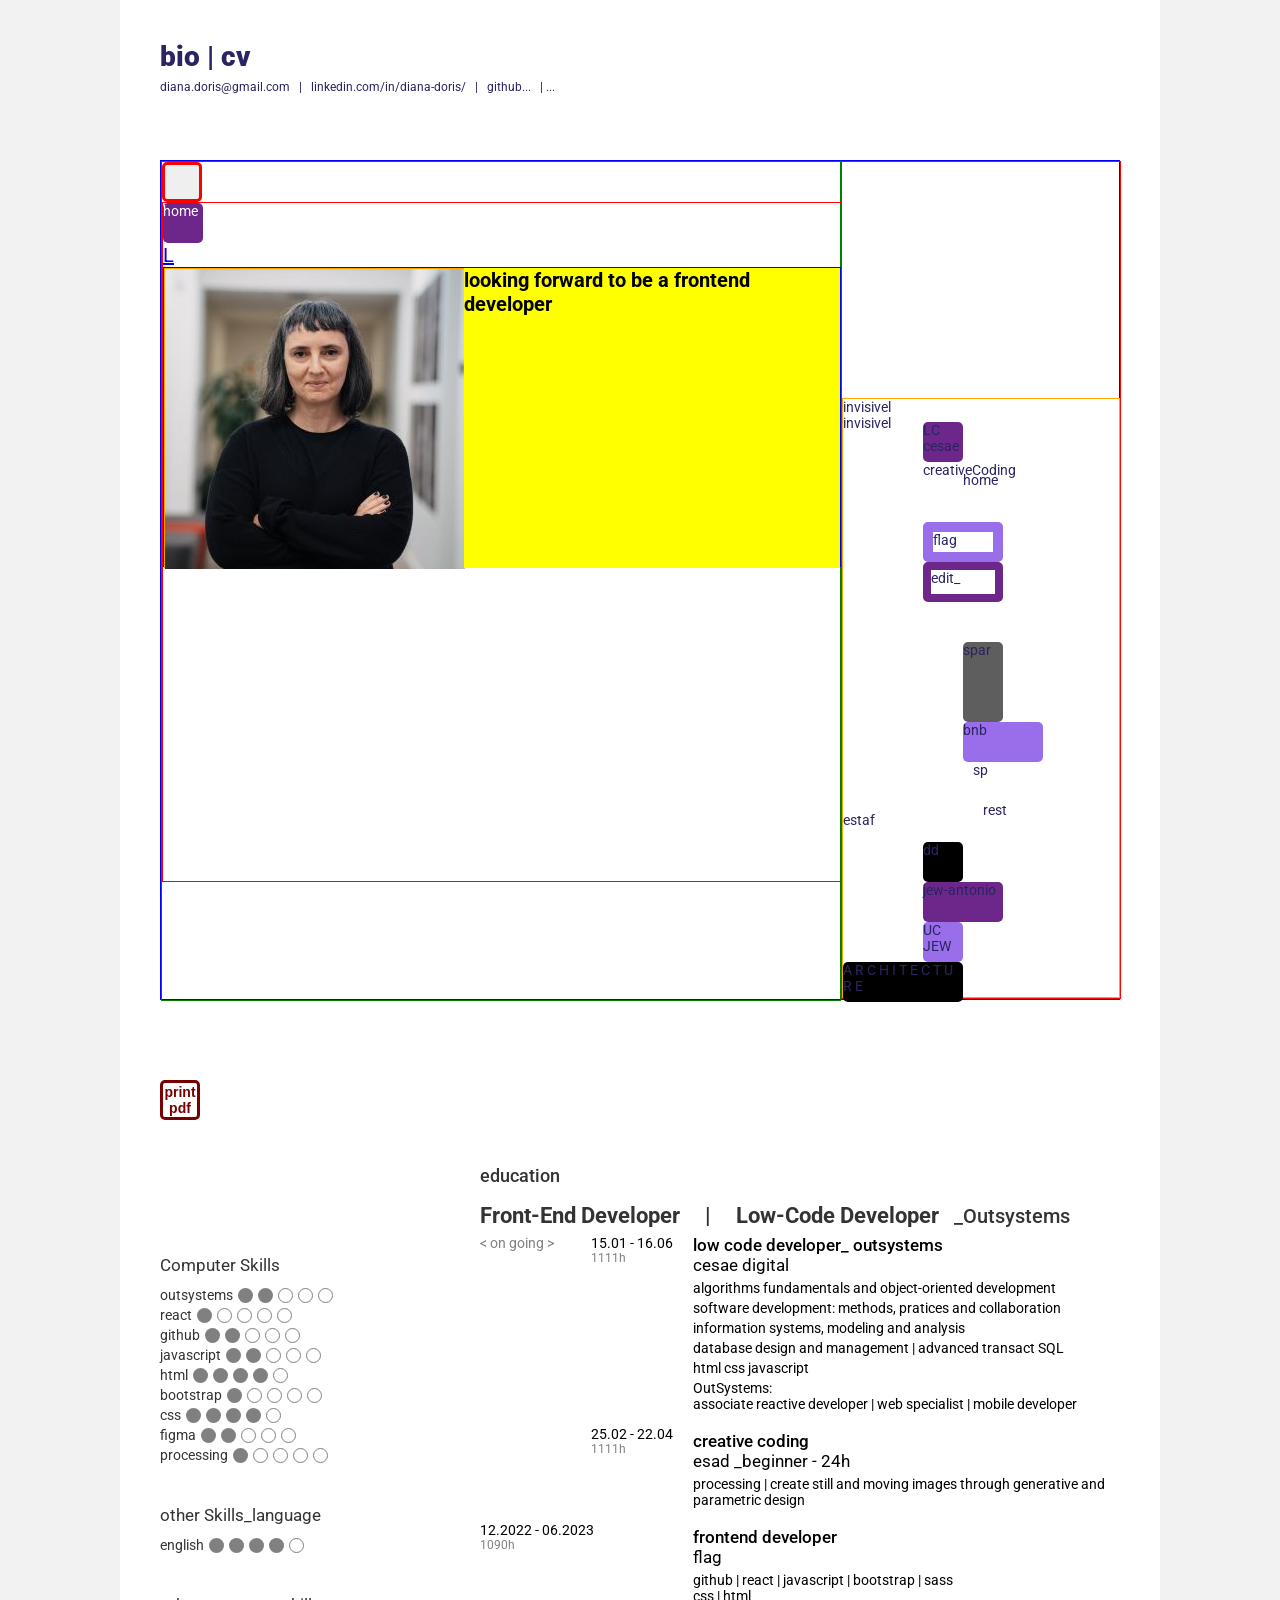
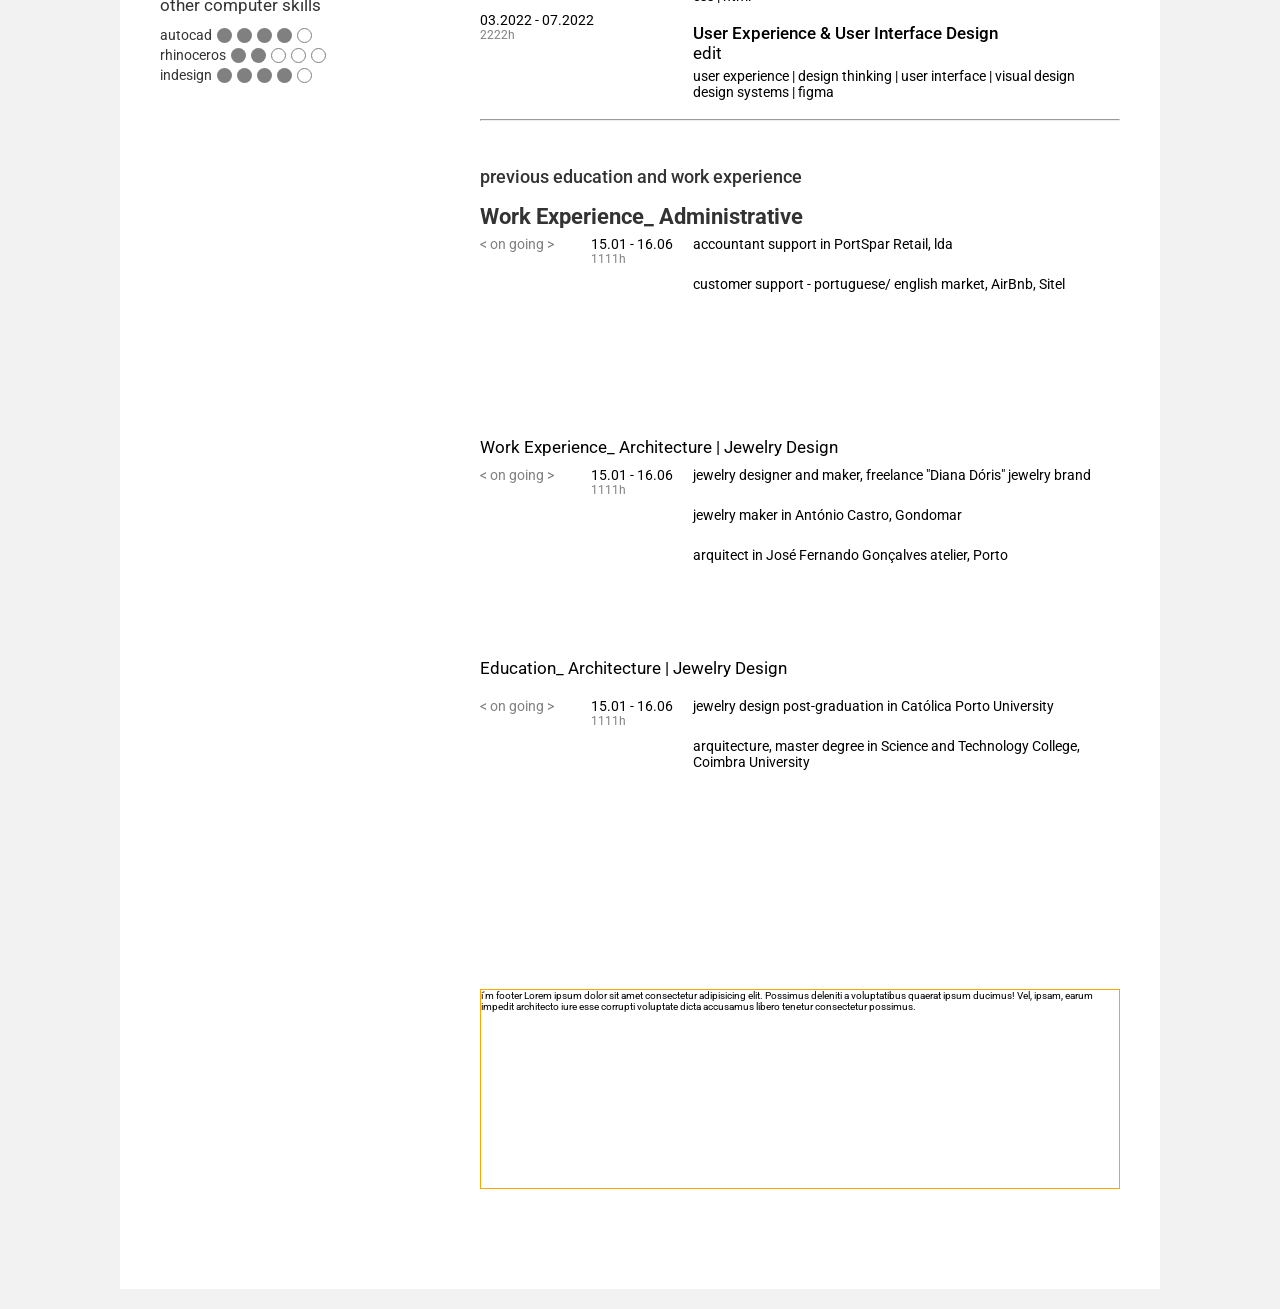
==== html/bioCv-copia.html @ 4e6e24b5 ""cv ready"" ====
<!doctype html>
<html lang="en">
  <head>
    <meta charset="UTF-8" />
    <meta name="viewport" content="width=device-width, initial-scale=1.0" />
    <title>bio | cv</title>
    <!--  -->
    <link rel="preconnect" href="https://fonts.googleapis.com" />
    <link rel="preconnect" href="https://fonts.gstatic.com" crossorigin />
    <link
      href="https://fonts.googleapis.com/css2?family=Roboto:ital,wght@0,100..900;1,100..900&display=swap"
      rel="stylesheet"
    />
    <!--  -->
    <link rel="stylesheet" href="../css/style.css" />
    <link rel="stylesheet" href="../css/cvToPDF.css" />
    <link rel="stylesheet" href="../css/responsive.css" />
    <link rel="stylesheet" href="../css/bioCvBlocks.css" />
    <link rel="stylesheet" href="../css/modal.css" />
    <!--  -->
  </head>

  <body class="day">
    <nav class="navTop">
      <p class="mainHeading">bio | cv</p>
    </nav>
    <!-- ---------------------- -->
    <nav class="navBottom">
      <div class="contactInfo">
        <p>
          diana.doris@gmail.com &nbsp | &nbsp linkedin.com/in/diana-doris/ &nbsp
          | &nbsp github... &nbsp | ...
        </p>
      </div>
    </nav>
    <!-- ---------------------- -->
    <!-- ---------------------- -->
    <main class="mainTop">
      <!-- mainTop-left -->
      <div class="mainTopLeft">
        <button class="darkMode"></button>
        <!--  -->
        <div class="left">
          <!--  -->
          <div class="btnPlaceholder">
            <!--  -->
            <div class="homeBtn">
              <a href="../index.html">home</a>
            </div>
            <div style="font-size: 2rem">
              <a href="../html/landing.html">L</a>
            </div>
            <!--  -->
            <div class="saludoImgContainer">
              <div class="portraitContainer">
                <img src="../img/cesaePeditar.jpg">
              </div>
              <div style="height: 30rem;width: 100%;background-color: yellow;">
                <p class="bioTitle" >looking forward to be a frontend developer</p>
              </div>
            </div>
          </div>
          <!--  -->
          <!--  -->
          <!--  -->
          <!-- <div class="left-2FR-txt">
            <p class="bioTitle" style="color: #545181">BIO</p>
            <p class="bioTxt">
              i'm a former architect<br />
              after several years combinig my personal projet as jewelry
              designer with part time jobs, i decided realized it was time for a
              change<br />
              learning new skills<br />
              back to the beginning i went back to school | the turning point
            </p>
            <p class="bioTxt">
              Lorem ipsum, dolor sit amet consectetur adipisicing elit. Officia
              expedita voluptatum adipisci, perspiciatis autem ex quasi sed
              eveniet deleniti quod voluptate sint accusamus necessitatibus
              quidem odio! Vel ratione in hic?
            </p>
          </div> -->
          <!--  -->
          <!--  -->
        </div>
        <!-- . -->
        <!--  -->
      </div>
      <!-- .top-left -->
      <!-- ---------------------- -->
      <!-- top-right -->
      <div class="mainTopRight" style="border: 1px solid red">
        <div class="blocksWrapper">
          <!--  -->
          <!--  -->
          <div class="block16">LC cesae</div>
          <div class="block15">creativeCoding</div>
          <div class="block14">home</div>
          <div class="block13">flag</div>
          <div class="block12">edit_</div>
          <!--  -->
          <!-- <div class="TP" ><div  style="transform: rotate(45deg);" >tp</div></div> -->
          <div class="block11">invisivel</div>
          <!--  -->
          <div class="block10">spar</div>
          <div class="block09">bnb</div>
          <!--  -->
          <div class="block08"><p>invisivel</p></div>
          <div class="block07"><p>sp</p></div>
          <div class="block06"><p>rest</p></div>
          <div class="block05"><p>estaf</p></div>
          <!--  -->
          <div class="block04">dd</div>
          <div class="block03"><p>jew-antonio</p></div>
          <div class="block02"><p>UC JEW</p></div>
          <div class="block01"><p>A R C H I T E C T U R E</p></div>
        </div>
      </div>
      <!--  -->
      <!--  -->
    </main>
    <!-- .section intro (top) -->
    <!-- section CV to PDF --  section CV to PDF --  section CV to PDF --  section CV to PDF -->
    <!-- section CV to PDF --  section CV to PDF --  section CV to PDF --  section CV to PDF -->
    <!-- section CV to PDF --  section CV to PDF --  section CV to PDF --  section CV to PDF -->
    <!-- section CV to PDF --  section CV to PDF --  section CV to PDF --  section CV to PDF -->
    <!-- section CV to PDF -->
    <section class="pdfBtnContainer">
      <div>
        <!-- 1fr -->
        <button class="printPDFbtn" onclick="window.print()">
          print<br />pdf
        </button>
      </div>
      <!-- 2fr empty div -->
      <!-- <div style="border: 1px solid black;">empty div</div> -->
    </section>
    <!--  -->
    <!--  -->
    <!--  -->
    <!--  -->
    <!--  -->
    <!--  -->

    <div class="grid-1fr-2fr">
      <!-- 1fr -->
      <!-- 1fr empty div -->
      <div >
        <div style="height: 3rem;" ></div>
        <div class="computerSkillsTitle" style="height: 4rem;display: flex; align-items: end;font-size: 1.5rem;">
          <!-- <p>small bio</p> -->
        </div>
      </div>
      <!-- 2fr -->
      <div>
        <div class="cvSubTitleContainer">
          <p class="cvSubTitle">education</p>
        </div>
        <div class="cvMainTitleContainer">
          <p class="cvMainTitle">
            Front-End Developer &nbsp &nbsp | &nbsp &nbsp Low-Code
            Developer<span>&nbsp &nbsp_Outsystems </span>
          </p>
        </div>
      </div>
      <!-- aqui dentro para manter estrutura 1fr 2fr -->
    </div>
    <!-- ----------- -->
    <!-- cvToPDF.css   width: 96rem; -->
    <!-- CURRICULUM VITAE -->
    <!-- cvToPDF.css -->
    <div class="cvContainer">
      <!--  -->
      <div
        class="cvLeft-col grid-1fr-2fr"
        style=" width: 96rem;"
      >
        <!--  -->
        <div style="margin-top: 2rem;">
          <!-- inicio BIO -->
          <!-- <div style="height: 7rem;font-size: 1.5rem;margin-right: 2rem;">
            <p>Lorem ipsum dolor sit amet consectetur adipisicing elit. Iure omnis dolorem, minima in illo, nobis doloribus et debitis quia non fuga beatae blanditiis, voluptate necessitatibus! Quidem repudiandae ipsam nisi ullam!</p>
          </div> -->
          <!-- FIM BIO - caixa para texto -->
          <!-- <h1>LADO ESQUERDO DENTRO MAIN CONTAINER É 1 FR</h1> -->
          <div class="computerSkillsTitle">
            <p >Computer Skills</p>
          </div>
          <!-- inicio SKILL -->
          <div class="skillsContainer">
            <!-- 1fr -->
            <div class="skillsName">
              <p>outsystems</p>
            </div>
            <!-- 2fr -->
            <!-- 2fr -->
            <!-- 2fr -->
            <div class="skillsSquaresContainer">
              <div class="skillsSquare full"></div>
              <div class="skillsSquare full"></div>
              <div class="skillsSquare empty"></div>
              <div class="skillsSquare empty"></div>
              <div class="skillsSquare empty"></div>
            </div>
          </div>
          <!--fim SKILL  1fr 2fr -30 -70-->

          <!-- inicio SKILL -->
          <div class="skillsContainer">
            <!-- 1fr -->
            <div class="skillsName">
              <p>react</p>
            </div>
            <!-- 2fr -->
            <div class="skillsSquaresContainer">
              <div class="skillsSquare full"></div>
              <div class="skillsSquare empty"></div>
              <div class="skillsSquare empty"></div>
              <div class="skillsSquare empty"></div>
              <div class="skillsSquare empty"></div>
            </div>
          </div>
          <!--fim SKILL  -->

          <!-- inicio SKILL -->
          <div class="skillsContainer">
            <!-- 1fr -->
            <div class="skillsName">
              <p>github</p>
            </div>
            <!-- 2fr -->
            <div class="skillsSquaresContainer">
              <div class="skillsSquare full"></div>
              <div class="skillsSquare full"></div>
              <div class="skillsSquare empty"></div>
              <div class="skillsSquare empty"></div>
              <div class="skillsSquare empty"></div>
            </div>
          </div>
          <!--fim SKILL  -->

          <!-- inicio SKILL -->
          <div class="skillsContainer">
            <!-- 1fr -->
            <div class="skillsName">
              <p>javascript</p>
            </div>
            <!-- 2fr -->
            <div class="skillsSquaresContainer">
              <div class="skillsSquare full"></div>
              <div class="skillsSquare full"></div>
              <div class="skillsSquare empty"></div>
              <div class="skillsSquare empty"></div>
              <div class="skillsSquare empty"></div>
            </div>
          </div>
          <!--fim SKILL  -->

          <!-- inicio SKILL -->
          <div class="skillsContainer">
            <!-- 1fr -->
            <div class="skillsName">
              <p>html</p>
            </div>
            <!-- 2fr -->
            <div class="skillsSquaresContainer">
              <div class="skillsSquare full"></div>
              <div class="skillsSquare full"></div>
              <div class="skillsSquare full"></div>
              <div class="skillsSquare full"></div>
              <div class="skillsSquare empty"></div>
            </div>
          </div>
          <!--fim SKILL  -->

          <!-- inicio SKILL -->
          <div class="skillsContainer">
            <!-- 1fr -->
            <div class="skillsName">
              <p>bootstrap</p>
            </div>
            <!-- 2fr -->
            <div class="skillsSquaresContainer">
              <div class="skillsSquare full"></div>
              <div class="skillsSquare empty"></div>
              <div class="skillsSquare empty"></div>
              <div class="skillsSquare empty"></div>
              <div class="skillsSquare empty"></div>
            </div>
          </div>
          <!--fim SKILL  -->

          <!-- inicio SKILL -->
          <div class="skillsContainer">
            <!-- 1fr -->
            <div class="skillsName">
              <p>css</p>
            </div>
            <!-- 2fr -->
            <div class="skillsSquaresContainer">
              <div class="skillsSquare full"></div>
              <div class="skillsSquare full"></div>
              <div class="skillsSquare full"></div>
              <div class="skillsSquare full"></div>
              <div class="skillsSquare empty"></div>
            </div>
          </div>
          <!--fim SKILL  -->

          <!-- inicio SKILL -->
          <div class="skillsContainer">
            <!-- 1fr -->
            <div class="skillsName">
              <p>figma</p>
            </div>
            <!-- 2fr -->
            <div class="skillsSquaresContainer">
              <div class="skillsSquare full"></div>
              <div class="skillsSquare full"></div>
              <div class="skillsSquare empty"></div>
              <div class="skillsSquare empty"></div>
              <div class="skillsSquare empty"></div>
            </div>
          </div>
          <!--fim SKILL  -->
          <!-- inicio SKILL -->
          <div class="skillsContainer">
            <!-- 1fr -->
            <div class="skillsName">
              <p>processing</p>
            </div>
            <!-- 2fr -->
            <div class="skillsSquaresContainer">
              <div class="skillsSquare full"></div>
              <div class="skillsSquare empty"></div>
              <div class="skillsSquare empty"></div>
              <div class="skillsSquare empty"></div>
              <div class="skillsSquare empty"></div>
            </div>
          </div>
          <!--fim SKILL  -->
          <!--  -->
          <!--  -->
          <!-- separador -->
          <div style="height: 4rem">
          </div>


          <div class="computerSkillsTitle" >
            <p>other Skills_language</p>
          </div>
          <!-- inicio SKILL -->
          <div class="skillsContainer">
            <!-- 1fr -->
            <div class="skillsName">
              <p>english</p>
            </div>
            <!-- 2fr -->
            <div class="skillsSquaresContainer">
              <div class="skillsSquare full"></div>
              <div class="skillsSquare full"></div>
              <div class="skillsSquare full"></div>
              <div class="skillsSquare full"></div>
              <div class="skillsSquare empty"></div>
            </div>
          </div>
          <!--fim SKILL  -->
          <!--  -->
          <!-- separador -->
          <div style="height: 4rem;" class="computerSkillsTitle">
          </div>
          <div class="computerSkillsTitle">
            <p>other computer skills</p>
          </div>
          <!--  -->
          <!-- inicio SKILL -->
          <div class="skillsContainer">
            <!-- 1fr -->
            <div class="skillsName">
              <p>autocad</p>
            </div>
            <!-- 2fr -->
            <div class="skillsSquaresContainer">
              <div class="skillsSquare full"></div>
              <div class="skillsSquare full"></div>
              <div class="skillsSquare full"></div>
              <div class="skillsSquare full"></div>
              <div class="skillsSquare empty"></div>
            </div>
          </div>
          <!--fim SKILL  -->
          <div class="skillsContainer">
            <!-- 1fr -->
            <div class="skillsName">
              <p>rhinoceros</p>
            </div>
            <!-- 2fr -->
            <div class="skillsSquaresContainer">
              <div class="skillsSquare full"></div>
              <div class="skillsSquare full"></div>
              <div class="skillsSquare empty"></div>
              <div class="skillsSquare empty"></div>
              <div class="skillsSquare empty"></div>
            </div>
          </div>
          <!--fim SKILL  -->
          <div class="skillsContainer">
            <!-- 1fr -->
            <div class="skillsName">
              <p>indesign</p>
            </div>
            <!-- 2fr -->
            <div class="skillsSquaresContainer">
              <div class="skillsSquare full"></div>
              <div class="skillsSquare full"></div>
              <div class="skillsSquare full"></div>
              <div class="skillsSquare full"></div>
              <div class="skillsSquare empty"></div>
            </div>
          </div>
          <!-- separador -->
          <!-- <div style="border: 1px solid blue;height: 6rem; " ></div> -->
          <!--fim SKILL  -->
          <!-- caixa para texto -->

          <!--  -->
        </div>
        <!-- AQUI ACABA O LADO ESQUERDO QUE TEM AS SKILLS -->
        <!-- RIGHT CONTAINER 2fr -->
        <div class="cvRight-col">
          <!-- <h1>LADO DIREITO DENTRO MAIN CONTAINER É 2FR</h1> -->
          <div class="grid-1fr-2fr">
            <!-- CONTAINER 2FR - child 1fr - dates -->
            <div >
              <div class="cvCourseDates" style="height: 19.1rem; display: flex;justify-content: space-between;">
                <div><p style="color: grey;">< on going ></p></div>
                <div><p>15.01 - 16.06</p><p style="justify-self: end;font-size: 1.2rem;color: grey;"  >1111h</p></div>
                
                
                
              </div>
              <!--  -->
              <div class="cvCourseDates" style="height: 9.6rem;display: flex;justify-content: space-between;">
                <div></div>
                <div><p>25.02 - 22.04</p><p style="justify-self: end;font-size: 1.2rem;color: grey;"  >1111h</p></div>
                

                
              </div>
              <!--  -->
              <div style="height: 9rem;margin-right: 2rem;justify-self: end;font-size: 1.4rem;">
                <div><p>12.2022 - 06.2023</p></div>
                <div style="justify-self: end;font-size: 1.2rem;color: grey;" >1090h</div>
              </div>
              <!--  -->
              <div style="height: 9rem;margin-right: 2rem;justify-self: end;font-size: 1.4rem;">
                <div><p>03.2022 - 07.2022</p></div>
                <div style="justify-self: end;font-size: 1.2rem;color: grey;" ><p>2222h</p></div>
                
              </div>
              <!--  -->
              <!-- CONTAINER 2FR - child 1fr - dates -->
            </div>
            <!--  -->
            <!-- CONTAINER 2FR - child 2fr - text -->
            <!-- COURSE TITLE + CONTENT  -->
            <!-- COURSE TITLE + CONTENT  -->
            <div class="allCourses">
              <div class="courseBox">
                <div class="courseTitle">
                  <p>low code developer_ outsystems<br />
                    <span class="courseSchool">cesae digital</span>
                    </p>
                </div>
                <!--  -->
                <div class="courseContentContainer">
                  <!--  -->
                  <p class="courseContent">
                    algorithms fundamentals and object-oriented development
                  </p>
                  <p class="courseContent">
                    software development: methods, pratices and collaboration
                  </p>
                  <p class="courseContent">
                    information systems, modeling and analysis
                  </p>
                  <p class="courseContent">
                    database design and management | advanced transact SQL
                  </p>
                  <p class="courseContent">html css javascript</p>
                  <p class="courseContent2">
                    OutSystems:<br />associate reactive developer | web
                    specialist | mobile developer
                  </p>
                </div>
              </div>
              <!-- COURSE TITLE + CONTENT  -->
              <!-- FIM FIM FIM FIM FIM FIM   -->
              <div class="courseBox">
                <!-- COURSE TITLE -->
                <div class="courseTitle">
                  <p>creative coding<br /><span class="courseSchool">esad _beginner - 24h</span></p>
                </div>
                <!-- COURSE CONTENT -->
                <div>
                  <p class="courseContent2">
                    processing | create still and moving images through
                    generative and parametric design
                  </p>
                </div>
              </div>
              <!-- COURSE TITLE + CONTENT  -->
              <!-- FIM FIM FIM FIM FIM FIM   -->
              <div class="courseBox">
                <div class="courseTitle">
                  <p>
                    frontend developer<br /><span class="courseSchool" > flag </span>
                    
                  </p>
                </div>
                <div>
                  <p class="courseContent2">
                    github | react | javascript | bootstrap | sass<br />css |
                    html
                  </p>
                </div>
              </div>
              <!-- COURSE TITLE + CONTENT  -->
              <!-- FIM FIM FIM FIM FIM FIM   -->
              <div class="courseBox">
                <div class="courseTitle">
                  <p>
                    User Experience & User Interface Design<br /><span class="courseSchool" >edit</span>
                    
                  </p>
                </div>
                <div>
                  <p class="courseContent2">
                    user experience | design thinking | user interface | visual
                    design<br />design systems | figma
                  </p>
                </div>
              </div>
              <!--  -->
            </div>
            <!-- .CONTAINER 2FR - child 2fr - text -->
          </div>
          <!-- PARENT RIGHT CONTAINER 2fr -->
            <!-- <h1>CONTINUAR O 2FR DIREITA DA DIREITA</h1> -->

          <!-- separador -->
          <hr style="color: red;">


            


        <!-- separador -->
            <div style="height: 4rem; width: 100%;"></div>
        <!--  -->
        <!--  -->
        <!--  -->
        <!--  -->
        <div class="cvSubTitleContainer">
          <p class="cvSubTitle">previous education and work experience</p>
        </div>
        <div class="cvMainTitleContainer">
          <p class="cvMainTitle">Work Experience_ Administrative</p>
        </div>

        <!-- <div style="border: 1px solid black;" >
            <h1>só espaço</h1>
          </div> -->
        <!--  -->
        <!--  -->
        <!-- VOLTAR A GRID DENTRO DE GRID -->
        <div>
          <div class="grid-1fr-2fr">
            <!-- 1fr -->
            <div>
              <div
                  <div class="cvCourseDates" style="height: 19.1rem; display: flex;justify-content: space-between;">
                <div><p style="color: grey;">< on going ></p></div>
                <div><p>15.01 - 16.06</p><p style="justify-self: end;font-size: 1.2rem;color: grey;"  >1111h</p></div>
                
                
                
              </div>
            </div>
            <!-- 2fr -->
            <div>
  
              <div>
                <p class="courseContent" style="margin-bottom: 2.5rem;"  >
                  accountant support in PortSpar Retail, lda
                </p>
              </div>
              <div >
                <p class="courseContent">
                  customer support - portuguese/ english market, AirBnb, Sitel
                </p>
              </div>
            </div>
            <!-- aqui nao sei o que e -->
          </div>
        </div>
        <!-- fim da grid dentro grid -->
        <!-- TITULOS OCUPAM LADO DIREITO 2FR FIRST CHILD GRID -->
        <div class="cvMainTitleContainer">
          <p class="courseContent" style="font-size: 1.7rem;">
            Work Experience_ Architecture | Jewelry Design
          </p>
        </div>
        <!--  -->
        <!--  -->
        <!--  -->
        <!-- VOLTAR A GRID DENTRO DE GRID -->
        <div>
          <div class="grid-1fr-2fr">
            <!-- 1fr -->
            <div>
              <div class="cvCourseDates" style="height: 19.1rem; display: flex;justify-content: space-between;">
                <div><p style="color: grey;">< on going ></p></div>
                <div><p>15.01 - 16.06</p><p style="justify-self: end;font-size: 1.2rem;color: grey;"  >1111h</p></div>
              </div>

            </div>
            <!-- 2fr -->
            <div>
  
              <div>
                <p class="courseContent" style="margin-bottom: 2.5rem;" >
                  jewelry designer and maker, freelance "Diana Dóris" jewelry
                  brand
                </p>
              </div>
              <div>
                <p class="courseContent  "  style="margin-bottom: 2.5rem;"   >
                  jewelry maker in António Castro, Gondomar
                </p>
              </div>
              <div>
                <p class="courseContent"  style="margin-bottom: 2.5rem;"  >
                  arquitect in José Fernando Gonçalves atelier, Porto
                </p>
              </div>
            </div>
            <!-- -->
          </div>
          <!-- AQUI CRIAR OUTRA GRID DENTRO DE GRID font-size: 1.7rem;
    font-weight: 500; -->
          <div class="cvMainTitleContainer">
            <p class="courseContent courseSchool " style="margin-bottom: 2.5rem;font-size: 1.7rem;"   >Education_ Architecture | Jewelry Design</p>
          </div>
          <div class="grid-1fr-2fr">
           <div>
              <div class="cvCourseDates" style="height: 19.1rem; display: flex;justify-content: space-between;">
                <div><p style="color: grey;">< on going ></p></div>
                <div><p>15.01 - 16.06</p><p style="justify-self: end;font-size: 1.2rem;color: grey;"  >1111h</p></div>
              </div>

            </div>
            <!--  -->
            <div>
              <div >
                <p class="courseContent" style="margin-bottom: 2.5rem">
                  jewelry design post-graduation in Católica Porto University
                </p>
              </div>
              <div >
                <p class="courseContent" style="margin-bottom: 2.5rem">
                  arquitecture, master degree in Science and Technology College,
                  Coimbra University
                </p>
              </div>
            </div>
          </div>
        </div>
        <!--  -->
        <!--  -->
        <!--  -->
        <!--  -->
        <!-- BIG  PARENT RIGHT CONTAINER 2fr -->
      </hr>
      <!-- FIM COMPUTER SKILLS + EDUCATION -->
      <!-- FIM COMPUTER SKILLS + EDUCATION -->
      <!-- aqui AINDA DENTRO CONTAINER PRETO -->
      <!-- aqui AINDA DENTRO CONTAINER PRETO -->
    </div>

    
    <div></div>
    <footer
      style="
        height: 20rem;
        border: 1px solid orange;
        margin-top: 10rem;
        margin-bottom: 10rem;
      "
    >
      i'm footer Lorem ipsum dolor sit amet consectetur adipisicing elit.
      Possimus deleniti a voluptatibus quaerat ipsum ducimus! Vel, ipsam, earum
      impedit architecto iure esse corrupti voluptate dicta accusamus libero
      tenetur consectetur possimus.
    </footer>
  </body>
</html>
---- css/style.css ----
* {
  margin: 0;
  padding: 0;
  box-sizing: border-box;
}

html {
  font-size: 62.5%;
  font-family: "roboto", sans-serif;
  padding: 0;
  margin: 0 auto auto auto;
  background-color: rgba(128, 128, 128, 0.1);
}
#sketch-container {
  width: 200px;
  height: 200px;
  position: relative;
}
#sketch-container canvas {
  display: block; /* removes inline spacing */
  position: absolute; /* anchors to container */
  top: 0;
  left: 0;
  image-rendering: pixelated;
  image-rendering: crisp-edges;
}
body {
  max-width: 104rem;
  margin: 0 auto;

  /* position: relative; */
  padding-left: 4rem;
  padding-right: 4rem;
  background-color: white;
}
.day {
  background-color: white;
  /* color: white; */
}
.night {
  background-color: #2b2b2b;
  /* color: black; */
}
.darkMode {
  height: 4rem;
  width: 4rem;
  border: 3px solid red;
  border-radius: 0.5rem;
  cursor: pointer;
}
/*
#292562
#545181
#7F7CA1

#111111
#222222
#333333
#555555
#999999




*/

.navTop {
  height: 8rem;
  width: 100%;
  padding-top: 4rem;
  display: flex;
  align-items: end;
  display: block;
  /* position: relative; */
}
.navTopPDF {
  height: 8rem;
  width: 100%;
  padding-top: 4rem;
  display: flex;
  align-items: end;
  display: block;
  /* position: relative; */
}
.mainHeadingtoPDF {
  font-size: 2.6rem;
  font-weight: 900;
  /* color: #292562; */
}

.mainHeading {
  font-size: 2.8rem;
  font-weight: 900;
  color: #292562;
}
.navBottom {
  height: 4rem;
  max-width: 100%;
  margin: 0 auto 4rem auto;
  display: flex;
}
.navBottomPDF {
  height: 4rem;
  max-width: 100%;
  margin: 0 auto 4rem auto;
  display: flex;
}

.contactInfo {
  font-size: 1.2rem;
  color: #292562;
}
.contactInfoToPDF {
  font-size: 1.2rem;
  /* color: #292562; */
}
.mainTop {
  height: 84rem;
  width: 96rem;
  display: flex;
  /*margin-bottom: 12rem; */
  margin-bottom: 8rem;
  border: 1px solid blue;
}

.mainTopLeft {
  height: 84rem;
  width: 68rem;
  /* display: flex;
  align-items: end; */
  /* position: relative; */
  border: 1px solid green;
}
.btnPlaceholder {
  height: 8rem;
  width: 100%;
  /* border: 4px solid yellow; */
}
.left {
  height: 68rem;
  width: 68rem;
  border: 1px solid red;
}
/* .left-2FR-wrapper {
  height: 100%;
  width: 100%;
} */
.mainTopRight {
  height: 100%;
  width: 28rem;
  font-size: 1.4rem;
  color: #292562;
  /* border: 4px solid orange; */
  position: relative;
  display: flex;
  align-items: end;
}
.right {
  /* height: 68rem; */
  width: 28rem;
}

.homeBtn,
.cvBioBtn {
  height: 4rem;
  width: 4rem;
  border-radius: 0.5rem;
  /*background-color: #790000;*/
  background-color: #6d278b;
  /**/

  /**/
  transition: 0.3s ease;
}
.homeBtn:hover,
.cvBioBtn:hover {
  background-color: #292562;
}
.homeBtn a,
.cvBioBtn a {
  font-size: 1.4rem;
  color: white;
  text-decoration: none;
  transition: 0.3s ease;
}

.saludoImgContainer {
  width: 100%;
  height: 30rem;
  display: flex;
  border: 1px solid blue;
}

.portraitContainer {
  height: 30rem;
  width: 30rem;
  border: 1px solid orange;
}

.leftTxt {
  height: 100%;
  width: 100%;
  padding-top: 4rem;
}
.bioTitle {
  font-size: 2rem;
  font-weight: 700;
  color: black;
  /* color: #545181; */
  /*color: #292562;
#292562
#545181
#7F7CA1
*/
  margin-bottom: 0.5rem;
}
.bioTxt {
  font-size: 1.4rem;
  color: #292562;
}
/* ********************* */
/************************ */
/* .right {
} */
/* mainTopRight - index.html */
.msgContainer {
  height: 4rem;
  width: 68rem;
  display: flex;
  margin-left: 8rem;
  /* border: 2px solid green; */
}

.msg-look {
  height: 4rem;
  width: 4rem;
  padding-top: 0.6rem;
  padding-right: 0.2rem;
  border-radius: 0.5rem;
  /**/
  font-size: 1.8rem;
  font-weight: 700;
  color: white;
  text-align: right;
  /*
  background-color: #292562;*/
  background-color: #790000;
  /* #277CDB */
}

.msg {
  font-size: 1.8rem;
  font-weight: 700;
  color: #292562;
  padding-top: 0.5rem;
  padding-left: 0.2rem;
}

.msg-responsive-I {
  font-size: 1.8rem;
  font-weight: 700;
  color: #292562;
  padding-top: 0.5rem;
  padding-left: 0.2rem;
  /**/
  /* position: absolute;
  top: 0; */
  /**/
  /* --fade-distance: 12rem;
  animation: fadeInDescending 2.5s ease forwards; */
  border: 2px solid red;
  display: none;
}
.msg-responsive-II {
  height: 4rem;
  width: 20rem;
  margin-left: 4rem;
  font-size: 1.8rem;
  font-weight: 700;
  color: #292562;
  padding-top: 0;
  padding-left: 0.2rem;
  /**/
  /* position: absolute;
  top: 0; */
  /**/
  /* --fade-distance: 15rem;
  animation: fadeInDescending 2.5s ease forwards; */

  /* display: none; */
}
/*
.emptyTop {
  height: 8rem;
  width: 4rem;
  position: absolute;
  top: 0;
  --fade-distance: 24rem;
  animation: fadeInDescending 2.5s ease forwards;
}*/

.cesae {
  height: 4rem;
  width: 4rem;
  font-size: 1.2rem;
  font-weight: 500;
  padding-top: 0.25rem;
  padding-left: 0.2rem;
  position: absolute;
  top: 0;
  --fade-distance: 28rem;
  animation: fadeInDescending 2.5s ease forwards;
  border: 1px solid #292562;
  border-radius: 0.5rem;
}

.cesaeTxt {
  height: 4rem;
  /* width: 46rem; */

  /*
  width: 46rem;
  display: flex;*/
  font-size: 1.2rem;
  color: #292562;
  padding-top: 0.2rem;
  padding-left: 0.2rem;
  margin-left: 4rem;
  position: absolute;
  top: 0;
  --fade-distance: 28rem;
  animation: fadeInDescending 2.5s ease forwards;
  /*
  border: 1px solid #292562;
  border-radius: 0.5rem;
  */
}
.cesaeTxt p {
  font-weight: 500;
}
.homeStudy {
  height: 4rem;
  width: 4rem;
  font-size: 1.2rem;
  color: white;
  padding-top: 0.3rem;
  padding-left: 0.7rem;
  position: absolute;
  top: 0;
  /**/
  --fade-distance: 32rem;
  animation: fadeInDescending 2.5s ease forwards;
  background-color: #292562;
  border-radius: 0.5rem;
}

.homeStudyTxt {
  font-size: 1.2rem;
  color: #292562;
  margin-left: 4rem;
  position: absolute;
  top: 0;
  --fade-distance: 32rem;
  animation: fadeInDescending 2.5s ease forwards;
}

.study {
  font-size: 1.2rem;
  font-weight: 500;
  padding-top: 0.3rem;
  padding-left: 0.2rem;
  color: #292562;
  margin-right: 4rem;
}

.flagTop {
  height: 4rem;
  width: 4rem;
  position: absolute;
  top: 0;
  /**/
  --fade-distance: 36rem;
  animation: fadeInDescending 2.5s ease forwards;
  border: 1px solid #292562;
  border-radius: 0.5rem;
}

.flag {
  font-size: 1.4rem;
  color: #292562;
  padding-top: 0.8rem;
  padding-left: 0.4rem;
}

.flagTopTxt {
  /* border: 2px solid green; */
  height: 4rem;
  /* width: 46rem; */
  display: flex;
  font-size: 1.2rem;
  color: #292562;

  margin-left: 4rem;
  position: absolute;
  top: 0;
  /**/
  --fade-distance: 36rem;
  animation: fadeInDescending 2.5s ease forwards;
}
.flagBottom {
  height: 4rem;
  width: 4rem;
  border-radius: 0.5rem;
  background-color: #292562;
  /**/
  position: absolute;
  top: 0;
  --fade-distance: 40rem;
  /**/
  animation: fadeInDescending 2.5s ease forwards;
}

.flagBottom p {
  font-size: 1.4rem;
  padding-top: 0.8rem;
  padding-left: 0.4rem;
  color: white;
}

.flagBottomTxt {
  height: 4rem;
  width: 4rem;
  /* border: 2px solid green; */
  font-size: 1.2rem;
  line-height: 1;
  color: #292562;
  /**/
  margin-left: 4rem;
  position: absolute;
  top: 0;
  /**/
  --fade-distance: 40rem;
  /**/
  animation: fadeInDescending 2.5s ease forwards;
  border-radius: 0.5rem;
}
.case-study-cinema {
  display: flex;
  align-items: center;
  justify-content: center;
  border-radius: 0.5rem;
  background-color: #545181;
  transition: 0.3s ease;
}
.case-study-cinema:hover {
  background-color: #790000;
}
.case-study-cinema a {
  color: white;
  text-decoration: none;
  transition: 0.3s ease;
}
.case-study-cinema-txt {
  height: 4rem;
  width: 8rem;
  font-size: 1.2rem;
  color: #292562;
  padding-left: 0.4rem;
  line-height: 1;
  /* border: 2px solid #292562; */
  border-radius: 0.5rem;
}
.square {
  height: 4rem;
  width: 4rem;
  font-size: 1.2rem;
  color: #292562;
  line-height: 1;
}
.editUx {
  height: 4rem;
  width: 4rem;
  padding-top: 0.4rem;
  padding-left: 0.8rem;
  font-size: 1.4rem;
  color: white;
  background-color: #292562;
}
.editUx,
.editUi {
  position: absolute;
  top: 0;
  /**/
  --fade-distance: 44rem;
  animation: fadeInDescending 2.5s ease forwards;
  border-radius: 0.5rem;
}
.editUi {
  height: 4rem;
  width: 4rem;

  padding-left: 0.2rem;
  font-size: 1.4rem;
  font-weight: 500;
  color: #292562;

  display: flex;
  align-items: end;
  margin-left: 4rem;
  border: 2px solid #292562;
}

.editUxUiTxt {
  /* border: 2px solid green; */
  height: 4rem;
  /* width: 42rem; */
  display: flex;
  /**/
  margin-left: 8rem;
  position: absolute;
  top: 0;
  /**/
  --fade-distance: 44rem;
  animation: fadeInDescending 2.5s ease forwards;
}

/*  
.linkContainer {
  display: flex;
  align-items: center;
  justify-content: center;
  border-radius: 0.5rem;
  background-color: #545181;
  transition: 0.3s ease;
}
.linkContainer:hover {
  background-color: #790000;
}
.linkContainer a {
  color: white;
  text-decoration: none;
  transition: 0.3s ease;
}*/
/*  
.emptyBox-S {
  height: 4rem;
  width: 4rem;
  color: #292562;
  border: 2px solid #292562;
  border-radius: 0.5rem;
}*/

.turningPoint {
  height: 8rem;
  width: 8rem;
  /**/
  display: flex;
  /**/
  position: absolute;
  top: 0;
  /**/
  --fade-distance: 48rem;
  /**/
  animation: fadeInDescending 2.5s ease forwards;
}
.tPointLeftFirst,
.tPointLeftSecond,
.tPointRight {
  height: 4rem;
  width: 4rem;
  background-color: #790000;
}

.tPointLeftFirst {
  border-top-left-radius: 0.5rem;
}

.tPointLeftSecond {
  border-radius: 0 0 0.5rem 0.5rem;
}

.tPointRight {
  border-radius: 0 0.5rem 0.5rem 0;
}

.turningPointTxt {
  /* border: 2px solid green; */
  height: 8rem;
  /* width: 42rem; */
  margin-left: 8rem;
  position: absolute;
  top: 0;
  animation: fadeInDescending 2.5s ease forwards;

  --fade-distance: 48rem;
}

.tpointTitle {
  font-size: 1.6rem;
  padding: 4px 0 4px 6px;
  color: #292562;
}

.turningPointTxt-resp {
  height: 28rem;
  width: 8rem;
  margin-left: 8rem;
  position: absolute;
  top: 0;
  animation: fadeInDescending 2.5s ease forwards;

  --fade-distance: 48rem;
  border-radius: 0.5rem;
  display: none;
}

/*************/
.turningPointTxt,
.turningPointTxt-resp,
.arch-txt {
  position: absolute;
  top: 0;
  animation: fadeInDescending 2.5s ease forwards;
}

.flagBottomTxt,
.homeStudyTxt {
  /* border: 2px solid green; */
  height: 4rem;
  /* width: 46rem; */
  display: flex;
}

/*  */
/*  */
/* ******************** */
/* case study boxes */
/* ******************** */
.newBottomDiv {
  height: 32rem;
  display: flex;
  align-items: center;
  justify-content: space-around;

  /* margin-top: 8rem; */
  margin-bottom: 8rem;
  /* border: 1px solid black; */
}
.caseStudyBox {
  height: 20rem;
  /* width: 20rem; */
  border: 2px solid #790000;
  border-radius: 3rem;
  display: flex;
  align-items: center;
  justify-content: center;
}
/*  */
/*  */
/*** ***** BOTTOM ***** ***/

/*** *** +2rem pad * 50 % = 50 rem *+2 rem pad * = 104 / ****** ***/
.mainBottom {
  /* border: 4px solid green; */
  position: relative;
  display: flex;
  height: 50rem;
  /* width: 100rem; */
  margin: 0 auto 4rem auto;
  border: 1px solid red;
}
.mainBottomLeft {
  height: 48rem;
  /* width: 50rem; */
  /* border: 1px solid green; */
}
/*** other life ***/
.airB-temp {
  margin-left: 46rem;
  --fade-distance: 0;
  animation: fadeInDescending 3s ease forwards;
}
.airB-temp-res {
  margin-left: 50rem;
  --fade-distance: 0;
  animation: fadeInDescending 3s ease forwards;
  display: none;
  border: 2px solid red;
}
/*** common styles - display:flex ***/
.dD-pT,
.vC-pT,
.vD-jwAC {
  display: flex;
  justify-content: space-between;
}
/********** dd_restauração *********/
.dD-pT {
  /* width: 16rem; */
  margin-left: 38rem;
  --fade-distance: 4rem;
  animation: fadeInDescending 2s ease forwards;
  border: 2px solid red;
}
.dDJewels {
  background-color: #292562;
}
.part-jobC {
  height: 4rem;
  width: 4rem;
  margin-left: 20rem;
  --fade-distance: 4rem;
  animation: fadeInDescending 2s ease forwards;
  border: 2px solid red;
}
.part-jobR,
.part-jobC,
.airB-temp {
  background-color: #292562;
}
/********** gatinhos_estafeta ******/
.vC-pT {
  height: 4rem;
  /* width: 24rem; */
  /**/
  margin-left: 30rem;
  --fade-distance: 12rem;
  animation: fadeInDescending 2s ease forwards;
}
.volunt-cat-txt {
  height: 4rem;
  /* width: 24rem; */
  margin-left: 4rem;
  color: #292562;
  --fade-distance: 12rem;
  animation: fadeInDescending 2s ease forwards;
  border: 1px solid #292562;
}
.airB-temp-txt {
  height: 4rem;
  width: 8rem;
  margin-left: 38rem;
  color: #292562;
  --fade-distance: 0;
  animation: fadeInDescending 2s ease forwards;
  border: 1px solid #292562;
}
.dDJewels-txt {
  height: 4rem;
  /* width: 12rem; */
  margin-left: 26rem;
  color: #292562;
  --fade-distance: 4rem;
  animation: fadeInDescending 2s ease forwards;
  border: 1px solid #292562;
}
.volunt-cat-txt-res {
  height: 20rem;
  width: 4rem;
  margin-left: 26rem;
  color: #292562;
  --fade-distance: 12rem;
  animation: fadeInDescending 2s ease forwards;
  border: 1px solid #292562;
  display: none;
}

.voluntCat,
.voluntDog {
  background-color: #292562;
}
.volunt-dog-txt {
  height: 4rem;
  /* width: 32rem; */
  color: #292562;
  margin-left: 0;
  padding-right: 0.4rem;
  color: #292562;
  --fade-distance: 16rem;
  animation: fadeInDescending 2s ease forwards;
  border: 1px solid black;
}
.volunt-dog-txt-res {
  height: 28rem;
  width: 4rem;
  border: 1px solid #292562;
  margin-left: 30rem;
  padding-left: 0.4rem;
  color: #292562;
  --fade-distance: 16rem;
  animation: fadeInDescending 2s ease forwards;
  display: none;
}
/******** puppies_gondomar ******/
.vD-jwAC {
  /* width: 12rem; */
  height: 4rem;
  margin-left: 34rem;
  --fade-distance: 16rem;
  animation: fadeInDescending 2s ease forwards;
}
.jewelsAC {
  background-color: #292562;
}
/******* individual-ucp-posgrad *****/

.pG {
  margin-left: 38rem;
  --fade-distance: 20rem;
  animation: fadeInDescending 2s ease forwards;
}
.posGrad {
  background-color: #292562;
}
/******* individual-Oarq *****/
.oA {
  margin-left: 46rem;
  background-color: #292562;
  --fade-distance: 24rem;
  animation: fadeInDescending 2s ease forwards;
}
.arch-txt {
  position: absolute;
  top: 0;
  animation: fadeInDescending 2.5s ease forwards;
}
/******* individual-hs *****/
.hs {
  height: 12rem;
  width: 4rem;
  margin-left: 42rem;
  background-color: #292562;
  --fade-distance: 36rem;
  animation: fadeInDescending 2s ease forwards;
}
/******* individual-uc *****/

.uc {
  border: 1px solid green;
  height: 16rem;
  /* width: 12rem; */
  margin-left: 46rem;
  display: flex;
  align-items: end;
  --fade-distance: 32rem;
  animation: fadeInDescending 2s ease forwards;
}
.arch-vert {
  height: 16rem;
  width: 4rem;
  padding: 0.4rem;
  border-top-right-radius: 0.5rem;
  border-top-left-radius: 0.5rem;
}
.arch-vert-letters {
  display: flex;
  justify-content: space-between;
}
.arch-vert,
.arch-horiz {
  border: 2px solid #292562;
  border-top-right-radius: 0.5rem;
  border-bottom-right-radius: 0.5rem;
}

.mainBottomRight {
  height: 48rem;
  /* width: 50rem; */
  border: 1px solid green;
}

.arch-txt {
  height: 8rem;
  /* width: 24rem; */
  margin-left: 0;
  /* border: 1px solid #999; */
  --fade-distance: 44rem;
  animation: fadeInDescending 2s ease forwards;
}
/* ***************** */

/* ***************** */
/* ***************** */
/* ***************** */
/* ***************** */
/* ***************** */
/* ***************** */
/* footer {
  height: 40rem;
} */

.fourSquare {
  height: 4rem;
  width: 4rem;
}

/*** *** ***/
@keyframes fadeInDescending {
  from {
    transform: translateY(0);
    opacity: 0;
  }
  to {
    transform: translateY(var(--fade-distance));
    opacity: 1;
  }
}

/* ******************** */
/* ******************** */
/* ******************** */
/* bio + cv */
/* .cvParentContainer {
  height: fit-content; */
/*
  display: flex;
  */
/* margin: 0 auto 4rem auto; */
/* border: 2px solid green; */
/* margin-bottom: 4rem;
} */
/*
.containerLeft {
  width: 50%;
  font-size: 1.2rem;
}
*/
.wrapCenter {
  width: fit-content;
  /* margin: 0 auto 0; */
  /* border: 1px solid blue; */
}
.cvCourseDateContainer {
  position: relative;
  font-size: 1.4rem;
  display: flex;
  margin-bottom: 2rem;
  /* border: 3px solid orange; */
}
.cvWorkDateContainer {
  font-size: 1.4rem;
  display: flex;
}
.date {
  height: 4rem;
  /* width: 16rem; */
  /* margin-right: 0.5rem; */
  font-size: 1.4rem;
  display: flex;
  justify-content: end;
  /* border: 2px solid red; */
}
.onGoingAbs {
  font-size: 1.6rem;
  font-weight: 700;
  color: red;
  background-color: white;
  position: absolute;
  top: 2rem;
  left: 20rem;
}
.onGoingAbso {
  font-size: 1.6rem;
  font-weight: 700;
  color: red;
  background-color: white;
  position: absolute;
  top: 2rem;
  left: 14rem;
}

/*  */
/* 33 - 8 = 25 */
/*  */
/*  */
.skillBox {
  font-size: 1.2rem;
  height: 4rem;
  width: 8rem;
  /* margin-left: 8rem; */
  margin-left: 29.5rem;
  /* border: 1px solid #292562; */
  display: flex;
  align-items: center;
  justify-content: end;
  padding-right: 0.4rem;
  margin-right: 0.5rem;
}
---- css/cvToPDF.css ----
/*** section PDF ***/
.pdfBtnContainer {
  display: flex;
  justify-content: space-between;
  /* justify-content: right; */
  /* display: grid;
  grid-template-columns: 1fr 2fr; */
  /* margin-bottom: 2rem; */
  margin-bottom: 4rem;
  /* border: 1px solid #790000; */
}
/*** .section PDF ***/
/*** print PDF button ***/
.printPDFbtn {
  height: 4rem;
  width: 4rem;
  border: 3px solid #790000;
  border-radius: 0.5rem;
  background-color: white;
  display: flex;
  align-items: center;
  justify-content: center;
  color: #790000;

  font-size: 1.4rem;
  font-weight: 600;
}
/*** .print PDF button ***/
.printPDFbtn:hover {
  background-color: #790000;
  color: white;
  transition: 0.3s ease;
}
/* CV TITLES nav -> 2.8rem */
.cvSubTitleContainer {
  height: 3rem;
  display: flex;
  align-items: center;
  margin-bottom: 0.5rem;
  /* border: 1px solid black; */
}
.cvSubTitle {
  font-size: 1.8rem;
  font-weight: 500;
  color: #333;
  /* border: 1px solid black; */
}
.cvMainTitleContainer {
  height: 4rem;
  display: flex;
  align-items: center;
  /* border: 1px solid black; */
}
.cvMainTitle {
  font-size: 2.2rem;
  font-weight: 700;
  color: #333;
  /* border: 1px solid black; */
}
.cvMainTitle span {
  font-size: 2rem;
  font-weight: 500;
}
/*  */
.cvContainer {
  /* height: fit-content;
  height: 100vh; */
  width: 100%;
  display: grid;
  grid-template-columns: 1fr 2fr;
  margin-bottom: 2rem;
  /* margin-bottom: 1rem; */
  /* border: 2px solid orange; */
}
.left-dates {
  /* height: 4rem; */
  /* width: 100%; */
  /* border: 3px solid blue; */
  /* display: flex; */
  /* justify-content: end; */

  /* font-size: 1.6em;
  font-weight: 400;
  margin-bottom: 1rem; */
  /* padding-right: 0.5rem; */
}

.left-titles {
  height: 4rem;
  width: 100%;
  /* border: 1px solid orange; */
  display: flex;
  justify-content: end;
  /* padding-right: 0.5rem; */
  font-size: 1.4rem;
  font-weight: 500;
}
.cvCourseDates {
  display: flex;
  justify-content: end;
  margin-right: 2rem;
}
.cvCourseDates p {
  font-size: 1.4rem;
}
.courseTitle {
  height: 4rem;
  font-size: 1.7rem;
  font-weight: 500;
  margin-bottom: 0.5rem;
  /* border: 1px solid cyan; */
}
.courseSchool {
  font-weight: 400;
}
/* 4.5rem + ... */
.courseContentContainer {
  height: fit-content;
  margin-bottom: 1rem;
  /* border: 1px solid cyan; */
}
.courseContent {
  height: 1.5rem;
  font-size: 1.4rem;
  margin-bottom: 0.5rem;
  /* border: 1px solid blue; */
}
/* 2rem + ... */
.courseContent2 {
  height: 3.1rem;
  font-size: 1.4rem;
  margin-bottom: 0.5rem;
  /* border: 1px solid blue; */
}
.courseBox {
  margin-bottom: 2rem;
  /* border: 3px solid red; */
}
/* + 1rem */
/*  */
/*  */
/* .right-txt p {
  margin-bottom: 0.4rem;
} */
.skillsContainer {
  display: grid;
  grid-template-columns: 1fr 1fr 1fr;
  /* height: 2.4rem; */
  height: 2rem;
  /* height: 4rem; */
  display: flex;
  align-items: center;
  /* border: 1px solid orange;*/
}
.skills-left {
  width: 100%;
}
.rightContainer,
.rightWrap,
.skillWrap,
.middleContainer,
.skills-middle {
  width: 100%;
}
.skills-right {
  width: 100%;
}

.halfBox {
  font-size: 1.2rem;
  height: 2rem;
  /* width: 7.2rem; */
  /* margin-left: 8rem; */
  /* margin-left: 29.5rem; */
  /* border: 1px solid black; */
  display: flex;
  align-items: center;
  /* justify-content: end; */
  padding-left: 0.4rem;
  /* margin-right: 0.2rem; */
  /* border: 1px solid blue; */
}
.skillExperience {
  display: grid;
  grid-template-columns: 1fr 1fr 1fr 1fr 1fr;
  /* align-items: center; */
  font-size: 1.4rem;
  /* border:2px solid rgb(242, 0, 255) */
}
.experience {
  height: 2rem;
  width: 2rem;
  border-radius: 0.5rem;
  margin-right: 1rem;
  background-color: #292562;
}
/* .experience {
  height: 0.6rem; */
/* width: 8rem; */
/* background-color: #292562;
} */
.nonExperience {
  height: 2rem;
  width: 2rem;
  border-radius: 0.5rem;
  margin-right: 1rem;
  /* background-color: #545181; */
  border: 1px solid #545181;
}

/* GRIDS */
/* GRIDS */ /* GRIDS */ /* GRIDS */ /* GRIDS */ /* GRIDS */ /* GRIDS */
.skillsGridExperiment {
  display: grid;
  grid-template-columns: 0.7fr 2.3fr;
}

.grid-3col,
.grid-1fr-2fr,
.grid-2fr-1fr {
  display: grid;
}
.grid-3col {
  grid-template-columns: 1fr 1fr 1fr;
}
.grid-1fr-2fr {
  grid-template-columns: 1fr 2fr;
}
.grid-2fr-1fr {
  grid-template-columns: 2fr 1fr;
}
/*  */
/* FONT SIZES */ /* FONT SIZES */ /* FONT SIZES */ /* FONT SIZES */
/* font-size: 1.8rem;
font-size: 1.6rem; */
/* font-size: 1.4rem; 
font-size: 1.2rem;  */
/* font-size: 1rem;  */
/*  */
/*  */
/*  */
/* .rect44 {
  height: 4rem;
  width: 4rem;
}
.rect48 {
  height: 4rem;
  width: 8rem;
}
.rect84 {
  height: 8rem;
  width: 4rem;
}
/*
:root {
  --measure-1mod: 4rem;
  --measure-2mod: 8rem;
}
optgroup
:root {
  --measure-4: 4rem 
  --measure-8: 8rem  
}

Quick rule to remember

Any element with an active transform becomes a containing block — position: absolute children will anchor to it instead of the nearest position: relative ancestor.

Solutions
1. Animate a wrapper, not the element with absolute children
css/* wrap the content, animate only the wrapper */
.fade-wrapper {
  animation: fadeInDescending 0.3s ease;
}

.actual-element {
  position: relative; /* absolute children anchor here, no transform */
}

div {
  height: var(--measure-1mod);
  width: var(--measure-2mod);
}

/* DEFINITION IN CSS, ex: */
/* css */
/* :root {
  --txt-xs: 1rem;
  --txt-s: 1.2rem;
  --txt-m: 1.4rem;
  --txt-l: 1.6rem; (ex BIO title in bio txt)
  --txt-xl: 1.8rem;


  2.8rem HEADER BIO / CV and ABOUT ME
} */

/* CORRESPONDING TO */
/* Sizes */
/* .text-xs {
  font-size: var(--txt-xs);
}
.text-s {
  font-size: var(--txt-s);
}
.text-m {
  font-size: var(--txt-m);
}
.text-l {
  font-size: var(--txt-l);
}
.text-xl {
  font-size: var(--txt-xl);
} */

/*  */
/* FONT WEIGHT */
/* 500 */
/* default ?  */
---- css/responsive.css ----
/* @media (max-width: 1040px) {
  .turningPointTxt {
    display: none;
  }
  .turningPointTxt-resp {
    display: block;
  }
  .volunt-cat-txt {
    display: none;
  }
  .volunt-dog-txt {
    display: none;
  }
  .volunt-cat-txt-res {
    display: block;
  }
  .volunt-dog-txt-res {
    display: block;
  }
}
@media (max-width: 825px) {
  .message {
    display: none;
  }
  .msg-resp-firstPart {
    display: block;
  }
  .msg-resp-secondPart {
    display: block;
  }
}

@media (max-width: 560rem) {
  .airB-temp-res {
    display: block;
  }
} */
/*** comon measures ***/
/*** HEIGHT / WIDTH ***/
/* H:4 / W:4 */
/* .h4w4,
.edit,
.part-jobR,
.part-jobC,
.airB-temp,
.voluntCat,
.voluntDog {
  height: 4rem;
  width: 4rem;
} */
/* H:4 / W:8 */
/* .h4w8,
.dDJewels,
.jewelsAC,
.pG,
.posGrad,
.arch-horiz {
  height: 4rem;
  width: 8rem;
} */
/* H:8 / W:4*/
/* 
.oA {
  height: 8rem;
  width: 4rem;
} */
/*** comon measures ***/
/*** FONT SIXES ***/
.let-Xs {
  font-size: 1rem;
}
.let-S {
  font-size: 1.2rem;
}
.let-M {
  font-size: 1.4rem;
}
.let-L {
  font-size: 1.6rem;
}
.let-XL {
  font-size: 1.8rem;
}
.wH {
  color: white;
}
/*** comon measures ***/
/*** POSITION: ABSOLUTE / TOP: 0 ***/

/* .airB-temp,
.dD-pT,
.vC-pT,
.vD-jwAC,
.pG,
.oA,
.hs,
.uc,
.airB-temp-txt,
.dDJewels-txt,
.volunt-cat-txt,
.volunt-dog-txt,
.volunt-cat-txt-res,
.volunt-dog-txt-res {
  position: absolute;
  top: 0;
} */
/*** ***/
/* .let-Padd {
  padding-top: 0.8rem;
  padding-left: 0.4rem;
} */
/*  */
/*  */
/*  */
/*  */
/*  */
/* BIO-CV */
/* BIO-CV */
/* BIO-CV */
@media print {
  @page {
    size: A4;
    margin: 10mm;
  }

  body {
    margin: 0;
    width: 100%;
  }
  .cvMainTitle {
    font-size: 1.6em;
  }
  /*
  .navTopPDF 
  .mainHeadingtoPDF
  .navBottomPDF 
  .contactInfoToPDF 
  */

  .printPDFbtn,
  .no-print,
  .navBottom,
  .navTop,
  nav,
  main,
  hr,
  footer {
    display: none !important;
    visibility: hidden !important;
  }
}
---- css/bioCvBlocks.css ----
/* ************************** */
/* mainTopRight - bioCv.html  */
.computerSkillsTitle {
  /* height: 4rem; */
  height: 3rem;
  font-size: 1.7rem;
  font-weight: 400;
  color: #333;

  /* justify-content: right; */
}

.skillsContainer {
  /* height: 4rem; */
  /* height: 2rem; */
  /* height: fit-content; */
  /* display: grid; */
  /* grid-template-columns: 0.8fr 2.2fr; */
  /* grid-template-columns: 1fr 1fr; */

  /* border: 1px solid black; */
}
.skillsName {
  height: 3rem;
  display: flex;
  align-items: center;
  /* justify-content: end; */
  /* margin-right: 0.5rem; */
  font-size: 1.4rem;
  font-weight: 400;
  color: #333;
  /* border: 2px solid cyan; */
}
.skillsSquaresContainer {
  display: flex;
  align-items: center;
}
.skillsSquare {
  height: 1.5rem;
  width: 1.5rem;
  border-radius: 1.5rem;
  margin-left: 0.5rem;
  display: flex;
}
.full {
  background-color: grey;
}
.empty {
  border: 1px solid grey;
}

/* .courseTitles {
  font-size: 1.6rem;
  font-weight: 500;
  border: 2px solid cyan;
} */
/* width: 96rem; */
/* ************************************************************ */
/*** LANDING PAGE ***********************************************/
/*  */
.textBlocksContainer {
  height: 84rem;
  width: 96rem;
  display: flex;
}
/*  */
.textContainer {
  height: 84rem;
  width: 68rem;
  /* border: 4px solid green; */
}
/*  */
.textWrapper {
  height: 68rem;
  /* width: 75%; */
  /* border: 1px solid red; */
}
/*  */
/*  */
.blocksContainer {
  height: 100%;
  /* height: 100%; */
  width: 28rem;
  border: 19px solid orange;
  display: flex;
  align-items: end;
  position: relative;
}
.blocksWrapper {
  height: 60rem;
  /* height: 68rem; */
  width: 28rem;
  border: 1px solid orange;
}
/* ***************** */
/* ordem descendente */
/****************** */
/* 16 lowcode cesae */
.block16 {
  height: 4rem;
  width: 4rem;
  background-color: #6d278b;
  border-radius: 0.5rem;
  position: absolute;
  top: 0;
  margin-left: 8rem;
  --fade-distance: 26rem;
  animation: fadeInDescending 0.25s ease forwards;
}
/* 15 creative coding esad */
.block15 {
  height: 2rem;
  width: 2rem;
  /* border: 1px solid black;
  border-radius: 0.5rem; */
  position: absolute;
  top: 0;
  margin-left: 8rem;
  --fade-distance: 30rem;
  animation: fadeInDescending 0.3s ease forwards;
}
/* 14 homestudy */
.block14 {
  height: 4rem;
  width: 4rem;
  /* border: 1px solid black;
  border-radius: 0.5rem; */
  position: absolute;
  top: 0;
  margin-left: 12rem;
  --fade-distance: 31rem;
  animation: fadeInDescending 0.4s ease forwards;
}
/* 13 flag frontend */
.block13 {
  height: 4rem;
  width: 8rem;
  border: 10px solid #9a6dea;
  border-radius: 0.5rem;
  position: absolute;
  top: 0;
  margin-left: 8rem;
  --fade-distance: 36rem;
  animation: fadeInDescending 0.5s ease forwards;
}
/* 12 edit ux/ui */
.block12 {
  height: 4rem;
  width: 8rem;
  border: 8px solid #6d278b;
  border-radius: 0.5rem;
  position: absolute;
  top: 0;
  margin-left: 8rem;
  --fade-distance: 40rem;
  animation: fadeInDescending 0.65s ease forwards;
}
/* 11 invisivel */
/* .block11 {
  height: 4rem;
  width: 4rem;
  border: 1px solid black;
  border-radius: 0.5rem;
  position: absolute;
  top: 0;
  margin-left: 12rem;
  --fade-distance: 44rem;
  animation: fadeInDescending 0.7s ease forwards;
} */
/* 10 spar */
.block10 {
  height: 8rem;
  width: 4rem;
  background-color: #5e5e5e;
  /* border: 1px solid black; */
  border-radius: 0.5rem;
  position: absolute;
  top: 0;
  margin-left: 12rem;
  --fade-distance: 48rem;
  animation: fadeInDescending 0.75s ease forwards;
}
/* 09 airbnb */
.block09 {
  height: 4rem;
  width: 8rem;
  background-color: #9a6dea;
  /* border: 1px solid black; */
  border-radius: 0.5rem;
  position: absolute;
  top: 0;
  margin-left: 12rem;
  --fade-distance: 56rem;
  animation: fadeInDescending 1s ease forwards;
}
/* 08 invisivel */
/* .block08 {
  height: 2rem;
  width: 2rem;
  border: 1px solid black;
  border-radius: 0.5rem;
  position: absolute;
  top: 0;
  margin-left: 12rem;
  --fade-distance: 60rem;
  animation: fadeInDescending 1.1s ease forwards;
} */
/* 07 spar part-time */
.block07 {
  height: 2rem;
  width: 2rem;
  /* border: 1px solid black;
  border-radius: 0.5rem; */
  position: absolute;
  top: 0;
  margin-left: 13rem;
  --fade-distance: 60rem;
  animation: fadeInDescending 1.15s ease forwards;
}
/* 06 rest - 2/2 */
.block06 {
  height: 2rem;
  width: 2rem;
  /* border: 1px solid black;
  border-radius: 0.5rem; */
  position: absolute;
  top: 0;
  margin-left: 14rem;
  --fade-distance: 64rem;
  animation: fadeInDescending 1.2s ease forwards;
}
/* 05 estf - 2/2 */
.block05 {
  height: 2rem;
  width: 2rem;
  /* border: 1px solid black;
  border-radius: 0.5rem; */
  position: absolute;
  top: 0;
  margin-: 10rem;
  --fade-distance: 65rem;
  animation: fadeInDescending 1.25s ease forwards;
}
/* 04 jw-dd */
.block04 {
  height: 4rem;
  width: 4rem;
  background-color: black;
  /* border: 1px solid black; */
  border-radius: 0.5rem;
  position: absolute;
  top: 0;
  margin-left: 8rem;
  --fade-distance: 68rem;
  animation: fadeInDescending 1.5s ease forwards;
}
/* 03 jw-ant */
.block03 {
  height: 4rem;
  width: 8rem;
  background-color: #6d278b;
  /* border: 1px solid black; */
  border-radius: 0.5rem;
  position: absolute;
  top: 0;
  margin-left: 8rem;
  --fade-distance: 72rem;
  animation: fadeInDescending 1.75s ease forwards;
}
/* 02_uc-jewelry */
.block02 {
  height: 4rem;
  width: 4rem;
  background-color: #9a6dea;
  /* border: 1px solid black; */
  border-radius: 0.5rem;
  position: absolute;
  top: 0;
  margin-left: 8rem;
  --fade-distance: 76rem;
  animation: fadeInDescending 2s ease forwards;
}
/* 01_architecture */
.block01 {
  height: 4rem;
  width: 12rem;
  background-color: black;
  /* border: 1px solid black; */
  border-radius: 0.5rem;
  position: absolute;
  top: 0;
  /* margin-left: 0rem; */
  --fade-distance: 80rem;
  animation: fadeInDescending 2.25s ease forwards;
}
/* ***************** */
/* ***************** */
/* ordem ascendente */
/* ***************** */
/* ***************** */
/* *************** */
/* 01_architecture  01->16*/
.block01Invert {
  height: 4rem;
  width: 12rem;
  border: 1px solid black;
  border-radius: 0.5rem;
  /* position: absolute;
  top: 0; */
  /* margin-left: 0rem; */
  /* --fade-distance: 24rem; */
  /* animation: fadeInDescending 0.25s ease forwards; */
}
/* ************* */
/* 02_uc-jewelry 02->15*/
.block02Invert {
  height: 4rem;
  width: 4rem;
  border: 1px solid black;
  border-radius: 0.5rem;
  /* position: absolute;
  top: 0; */
  margin-left: 8rem;
  /* --fade-distance: 28rem; */
  /* animation: fadeInDescending 0.3s ease forwards; */
}
/* ********* */
/* 03 jw-ant 03->14*/
.block03Invert {
  height: 4rem;
  width: 8rem;
  border: 1px solid black;
  border-radius: 0.5rem;
  /* position: absolute; */
  /* top: 0; */
  margin-left: 8rem;
  /* --fade-distance: 32rem; */
  /* animation: fadeInDescending 0.4s ease forwards; */
}
/* ******** */
/* 04 jw-dd 04->13*/
.block04Invert {
  height: 4rem;
  width: 4rem;
  border: 1px solid black;
  border-radius: 0.5rem;
  /* position: absolute; */
  /* top: 0; */
  margin-left: 8rem;
  /* --fade-distance: 36rem;
  animation: fadeInDescending 0.5s ease forwards; */
}
/* ************* */
/* 05 estf - 2/2 05->12*/
.block05Invert {
  height: 2rem;
  width: 2rem;
  border: 1px solid black;
  border-radius: 0.5rem;
  /* position: absolute;
  top: 0; */
  margin-left: 12rem;
  /* --fade-distance: 40rem; */
  /* animation: fadeInDescending 0.65s ease forwards; */
}
/* ************* */
/* 06 rest - 2/2 06->11*/
.block06Invert {
  height: 2rem;
  width: 2rem;
  border: 1px solid black;
  border-radius: 0.5rem;
  /* position: absolute; */
  /* top: 0; */
  margin-left: 12rem;
  /* --fade-distance: 42rem; */
  /* animation: fadeInDescending 0.7s ease forwards; */
}
/* ***************** */
/* 07 spar part-time 07->10*/
.block07Invert {
  height: 2rem;
  width: 2rem;
  border: 1px solid black;
  border-radius: 0.5rem;
  /* position: absolute; */
  /* top: 0; */
  margin-left: 12rem;
  /* --fade-distance: 44rem; */
  /* animation: fadeInDescending 0.75s ease forwards; */
}
/* ************ */
/* 08 invisivel 08->09*/
.block08Invert {
  height: 2rem;
  width: 2rem;
  border: 1px solid black;
  border-radius: 0.5rem;
  /* position: absolute;
  top: 0; */
  margin-left: 12rem;
  /* --fade-distance: 46rem; */
  /* animation: fadeInDescending 1s ease forwards; */
}
/* ********* */
/* 09 airbnb 09->08*/
.block09Invert {
  height: 4rem;
  width: 8rem;
  border: 1px solid black;
  border-radius: 0.5rem;
  /* position: absolute;
  top: 0; */
  margin-left: 12rem;
  /* --fade-distance: 48rem; */
  /* animation: fadeInDescending 1.1s ease forwards; */
}
/* ******* */
/* 10 spar 10->07*/
.block10Invert {
  height: 8rem;
  width: 4rem;
  border: 1px solid black;
  border-radius: 0.5rem;
  /* position: absolute;
  top: 0; */
  margin-left: 12rem;
  /* --fade-distance: 52rem; */
  /* animation: fadeInDescending 1.15s ease forwards; */
}
/* ************ */
/* 11 invisivel 11->06*/
.block11Invert {
  height: 4rem;
  width: 4rem;
  border: 1px solid black;
  border-radius: 0.5rem;
  /* position: absolute;
  top: 0; */
  margin-left: 12rem;
  /* --fade-distance: 60rem; */
  /* animation: fadeInDescending 1.2s ease forwards; */
}
/* ************* */
/* 12 edit ux/ui 12->05*/
.block12Invert {
  height: 4rem;
  width: 8rem;
  border: 1px solid black;
  border-radius: 0.5rem;
  /* position: absolute;
  top: 0; */
  margin-left: 8rem;
  /* --fade-distance: 64rem; */
  /* animation: fadeInDescending 1.25s ease forwards; */
}
/* **************** */
/* 13 flag frontend 13->04*/
.block13Invert {
  height: 4rem;
  width: 8rem;
  border: 1px solid black;
  border-radius: 0.5rem;
  /* position: absolute;
  top: 0; */
  margin-left: 8rem;
  /* --fade-distance: 68rem; */
  /* animation: fadeInDescending 1.5s ease forwards; */
}
/* ************ */
/* 14 homestudy 14->03*/
.block14Invert {
  height: 4rem;
  width: 4rem;
  border: 1px solid black;
  border-radius: 0.5rem;
  /* position: absolute;
  top: 0; */
  margin-left: 12rem;
  /* --fade-distance: 72rem; */
  /* animation: fadeInDescending 1.75s ease forwards; */
}
/* *********************** */
/* 15 creative coding esad 15->02*/
.block15Invert {
  height: 2rem;
  width: 2rem;
  border: 1px solid black;
  border-radius: 0.5rem;
  /* position: absolute;
  top: 0; */
  margin-left: 8rem;
  margin-bottom: 2rem;
  /* --fade-distance: 76rem; */
  /* animation: fadeInDescending 2s ease forwards; */
}
/* **************** */
/* 16 lowcode cesae 16->01*/
.block16Invert {
  height: 4rem;
  width: 4rem;
  border: 1px solid black;
  border-radius: 0.5rem;
  /* position: absolute;
  top: 0; */
  margin-left: 8rem;
  /* --fade-distance: 80rem; */
  /* animation: fadeInDescending 2.25s ease forwards; */
}

/*  p5*js |p5*js |p5*js |p5*js |p5*js |p5*js |p5*js |p5*js |p5*js |p5*js |*/
/*  p5*js |p5*js |p5*js |p5*js |p5*js |p5*js |p5*js |p5*js |*/
/* p5*js | p5*js |p5*js |p5*js |p5*js |p5*js |p5*js |p5*js |*/
/* * {
      margin: 0;
      padding: 0;
      box-sizing: border-box;
    } */

/* body {
      background-color: #1a1a1a;
      display: flex;
      flex-direction: column;
      align-items: center;
      justify-content: center;
      min-height: 100vh;
      font-family: Arial, sans-serif;
    } */

/* h1 {
  color: white;
  margin-bottom: 20px;
  font-size: 1.2rem;
  letter-spacing: 3px;
  text-transform: uppercase;
} */

canvas {
  border: 1px solid #333;
}

/* p {
  color: #666;
  margin-top: 15px;
  font-size: 0.8rem;
  letter-spacing: 1px;
} */
---- css/modal.css ----
/*
max-width: 104rem;
*/
.modalWindow {
  height: 76rem;

  max-width: 128rem;
  width: 100%;

  padding: 4rem;
  border-radius: 6rem;
  /*
  visibility: hidden;*/
  /**/
  position: fixed;
  top: 4rem;
  left: 50%;
  transform: translate(-50%);

  z-index: 1;
  overflow: auto;

  background-color: rgba(186, 145, 145, 0.4);
  /*
  position: block;
  position: none;*/
}

.modalContent {
  /*
  height: 76rem;*/

  width: 100%;
  /*
  width: 128rem;*/

  /*
display: flex;
  align-items: center;
  justify-content: center;
*/
}

.modalHeader {
  width: 100%;
  margin-bottom: 4rem;
  display: flex;
  justify-content: right;
  border: 1px solid black;
}
.modalHeader button {
  height: 4rem;
  width: 4rem;
  border: 2px solid #790000;
  border-radius: 1rem;
  background-color: transparent;
}
.modalHeader button p {
  font-size: 2.4rem;
  font-weight: 900;
  color: #790000;
}
.boxWrap {
  display: flex;
  margin-bottom: 4rem;
}
.boxWrap div {
  height: 40rem;
  width: 40rem;
  margin-bottom: 4rem;
  border: 1px solid black;
}
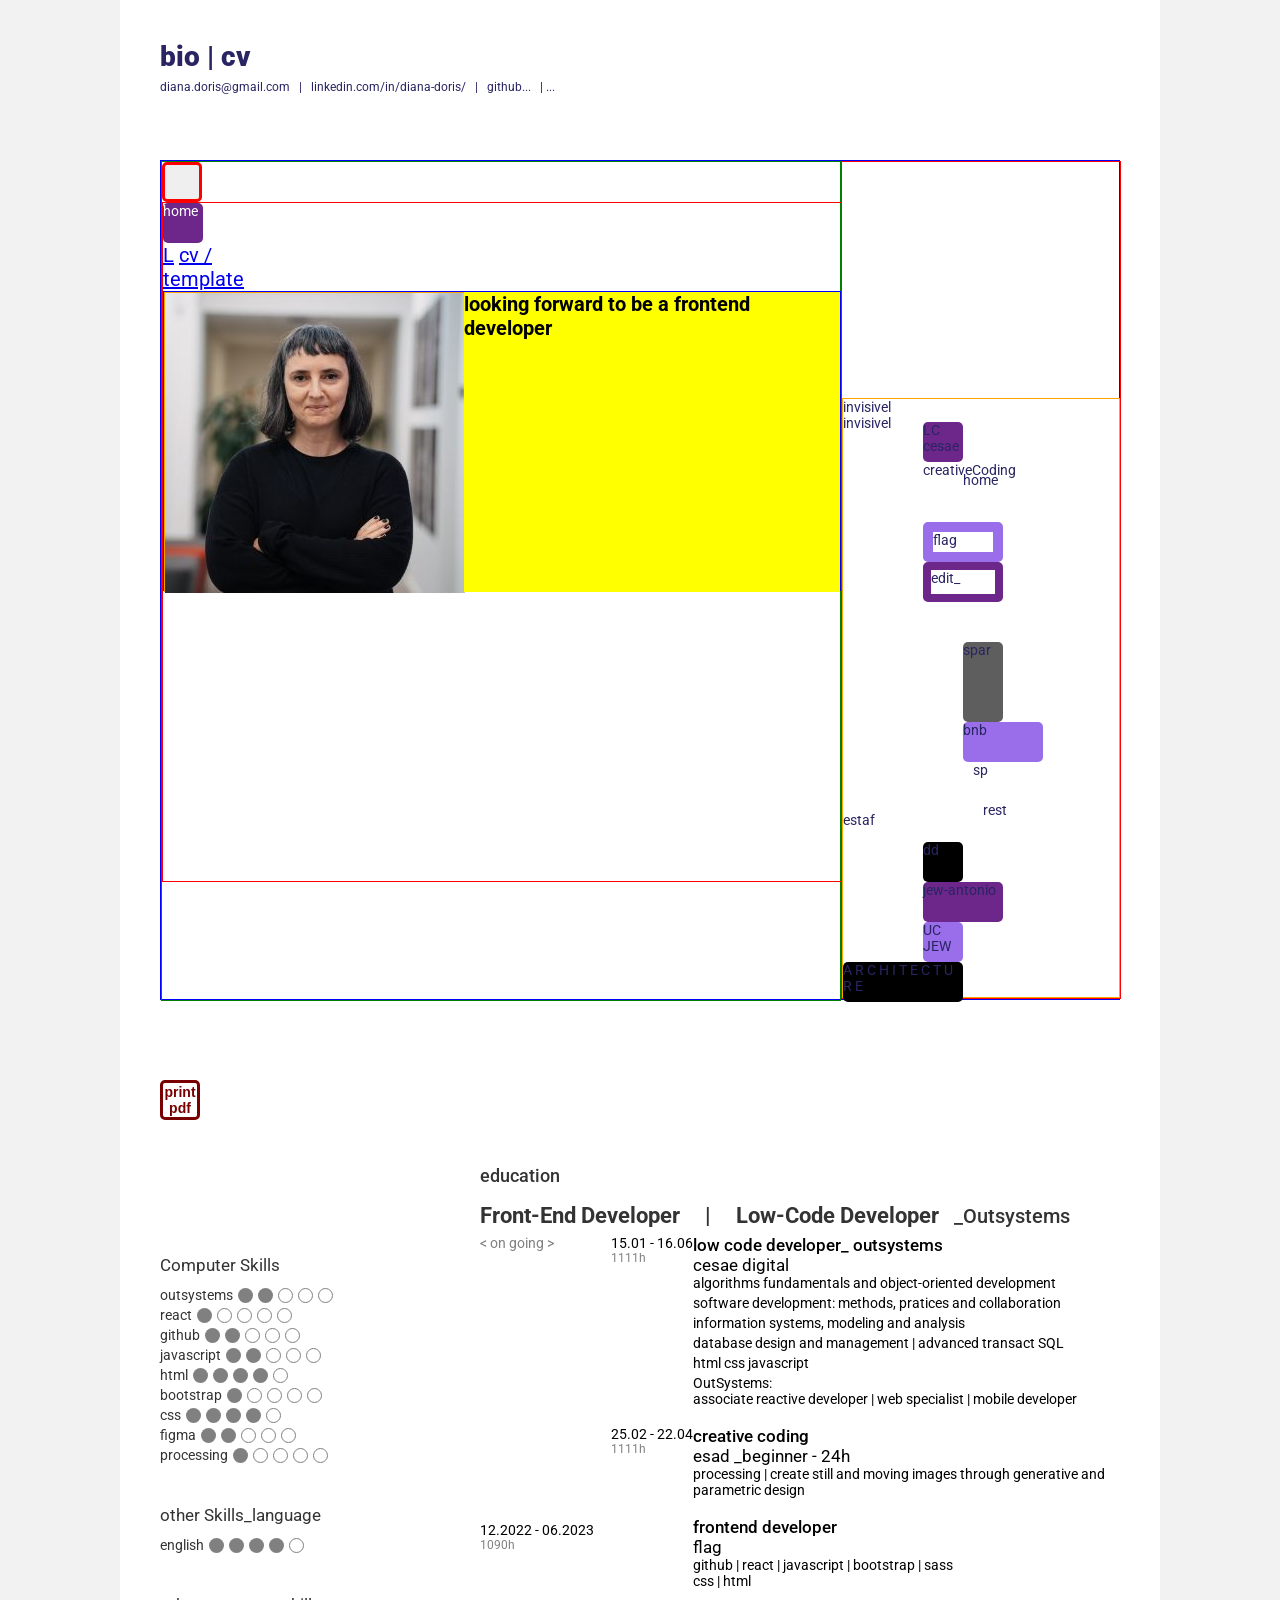
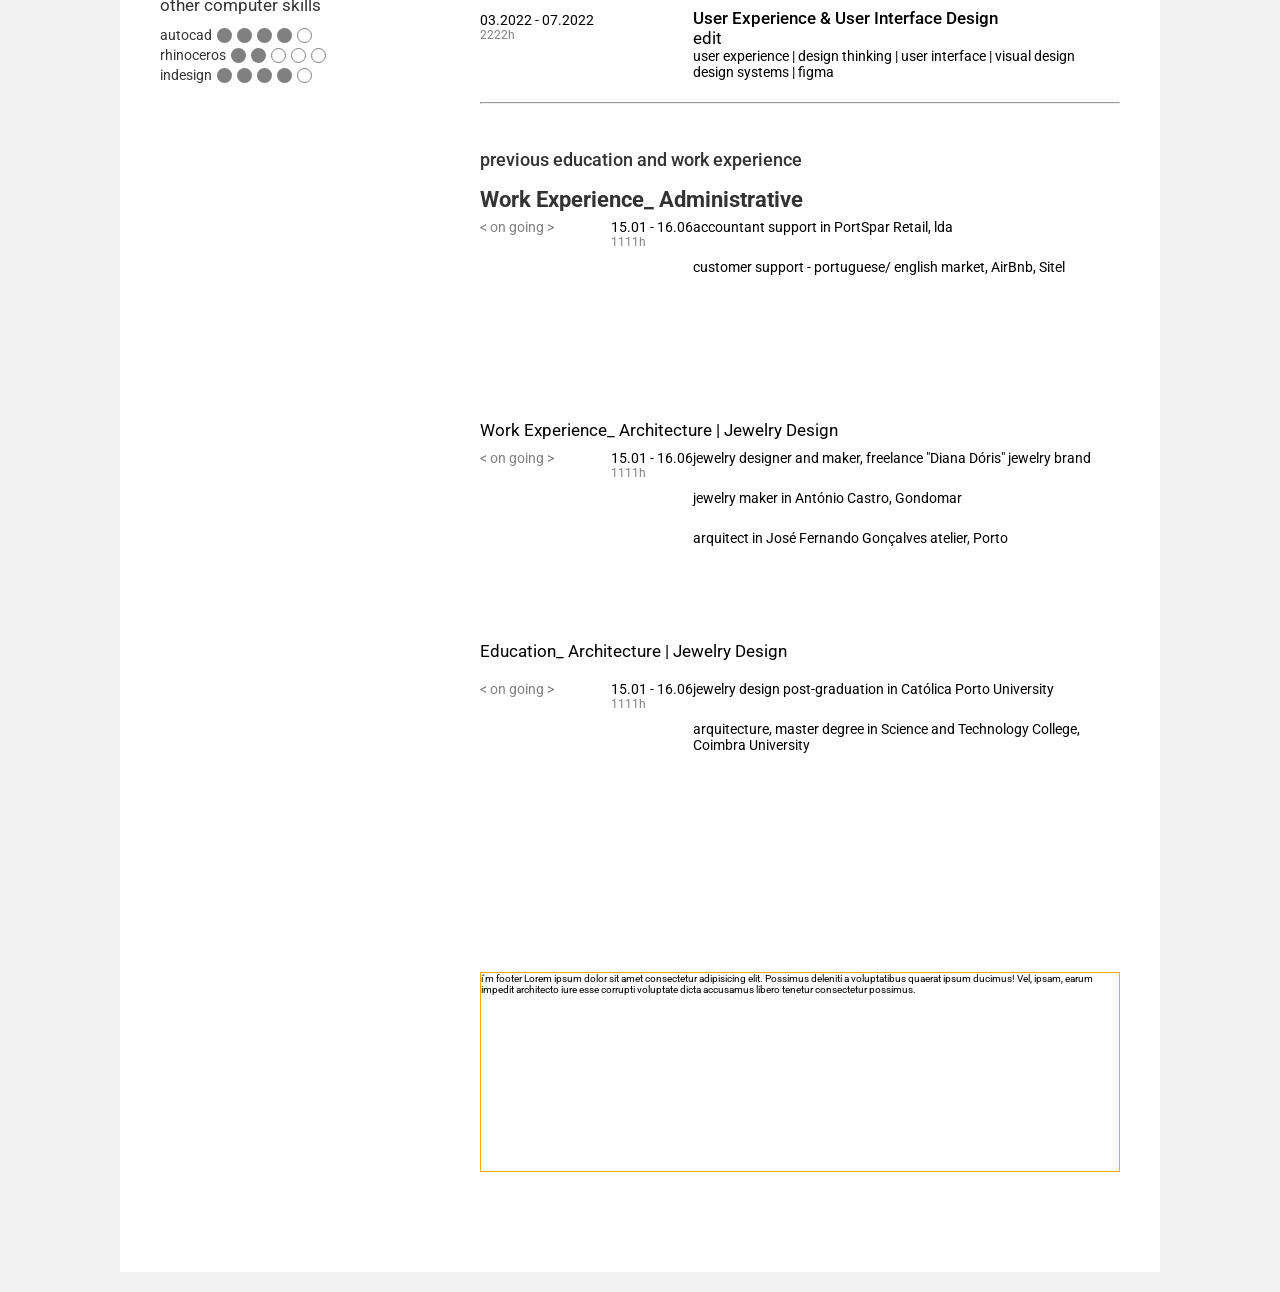
==== commit 8f21be7e: ""cousres template"" ====
--- a/html/bioCv-copia.html
+++ b/html/bioCv-copia.html
@@ -49,6 +49,7 @@
             </div>
             <div style="font-size: 2rem">
               <a href="../html/landing.html">L</a>
+              <a href="./html/cvCoursesTemplate.html">cv /<br />template</a>
             </div>
             <!--  -->
             <div class="saludoImgContainer">
--- a/css/cvToPDF.css
+++ b/css/cvToPDF.css
@@ -95,22 +95,26 @@
   font-size: 1.4rem;
   font-weight: 500;
 }
-.cvCourseDates {
+.cvCourseDatesContainer {
   display: flex;
   justify-content: end;
   margin-right: 2rem;
 }
-.cvCourseDates p {
-  font-size: 1.4rem;
+.cvCourseDates {
+  font-size: 1.4rem;
+}
+.courseTitleContainer {
+  height: 4rem;
+  margin-bottom: 0.5rem;
+  /* border: 1px solid cyan; */
 }
 .courseTitle {
-  height: 4rem;
   font-size: 1.7rem;
   font-weight: 500;
-  margin-bottom: 0.5rem;
   /* border: 1px solid cyan; */
 }
 .courseSchool {
+  font-size: 1.7rem;
   font-weight: 400;
 }
 /* 4.5rem + ... */
@@ -134,6 +138,10 @@
 }
 .courseBox {
   margin-bottom: 2rem;
+  /* border: 3px solid red; */
+}
+.courseBoxLast {
+  margin-bottom: 8rem;
   /* border: 3px solid red; */
 }
 /* + 1rem */
